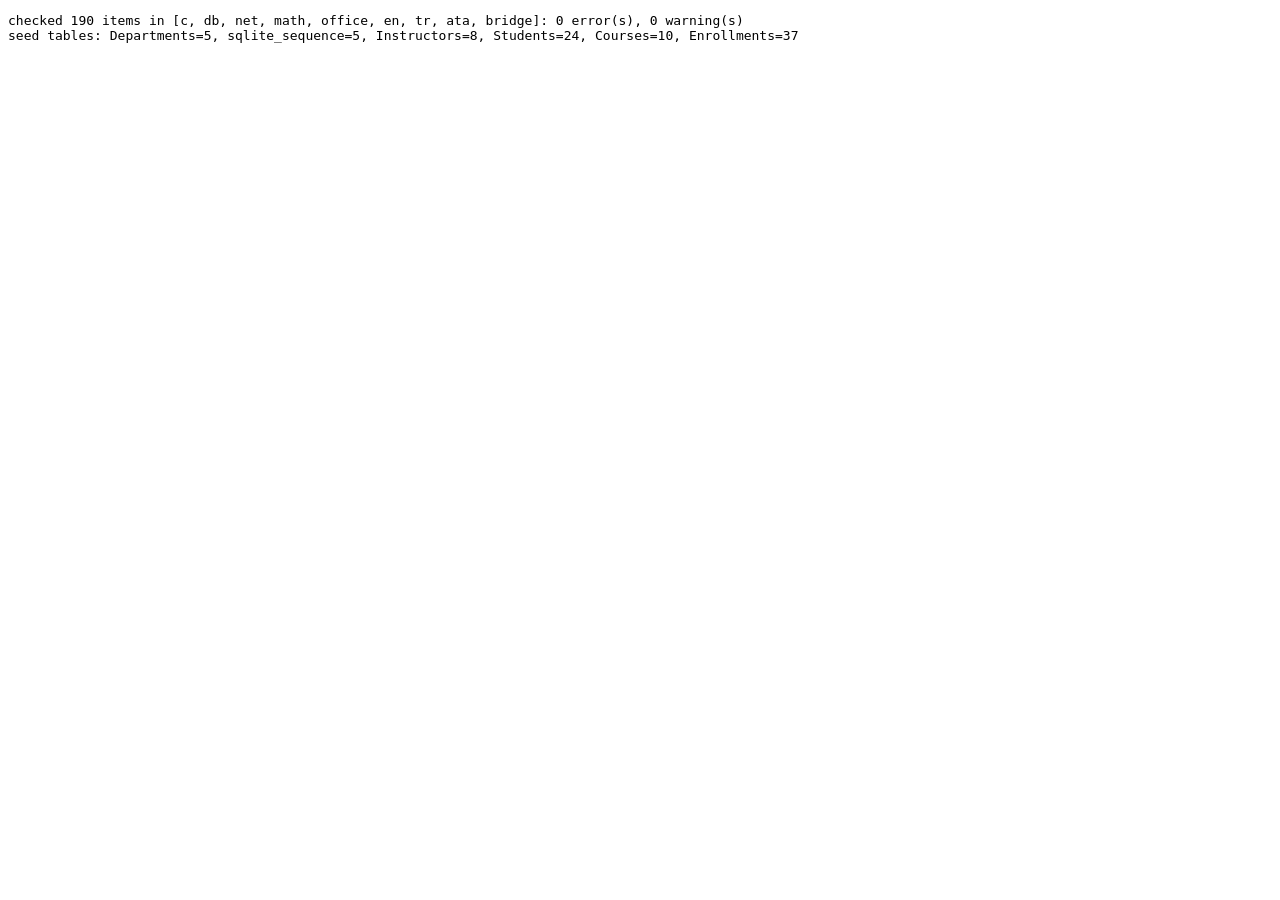
==== tools/validate.html @ d9d76923 "Semester 1 crash course study site Static study site for the semester 1 courses of IGU Computer Prog" ====
<!doctype html><meta charset="utf-8"><title>content validator</title>
<pre id="o">running…</pre>
<script>
/* Content validator. Open with headless Chrome:
   chrome --headless=new --allow-file-access-from-files --virtual-time-budget=120000 --dump-dom file:///.../tools/validate.html
   Optional ?only=c,db to limit courses. Checks every C solution / example with MiniC and every SQL challenge with sql.js. */
window.CC = { data: { c: {} } }; CC.provideIndex = d => { CC.data.index = d; }; CC.provideCourse = (id, d) => { CC.data.c[id] = d; };
const load = src => new Promise((res, rej) => { const s = document.createElement('script'); s.src = src; s.onload = res; s.onerror = () => rej(new Error('cannot load ' + src)); document.head.appendChild(s); });
const out = []; let errors = 0, warns = 0, checked = 0;
const err = m => { errors++; out.push('ERROR ' + m); }, warn = m => { warns++; out.push('warn  ' + m); };
const norm = s => String(s).replace(/\r/g, '').split('\n').map(l => l.replace(/[ \t]+$/, '')).join('\n').replace(/\n+$/, '');
(async () => {
  try {
    await load('../data/index.js'); await load('../assets/js/minic.js');
    const only = new URLSearchParams(location.search).get('only');
    const ids = CC.data.index.courses.map(c => c.id).filter(id => !only || only.split(',').includes(id));
    for (const id of ids) await load('../data/' + id + '.js');
    const run = (code, stdin) => MiniC.run(code, { stdin: stdin || '' });
    const P = new DOMParser();
    // C-like code blocks inside every page of every course
    for (const id of ids) {
      const d = CC.data.c[id];
      const pages = Object.entries(d.lessons).concat([['cheatsheet', d.cheat], ['mock-midterm', d.mocks.midterm], ['mock-final', d.mocks.final]]).filter(p => p[1]);
      for (const [pid, pg] of pages) {
        const doc = P.parseFromString(pg.html, 'text/html');
        doc.querySelectorAll('[data-widget="crun"], [data-widget="memviz"]').forEach((w, k) => {
          checked++; const src = w.querySelector('pre.src').textContent; const r = run(src, (w.dataset.stdin || '').replace(/\\n/g, '\n'));
          if (!r.ok && !w.dataset.fails) err(`${pid} c-block #${k + 1}: ${r.error.phase} error line ${r.error.line}: ${r.error.message}`);
          if (r.ok && w.dataset.fails) err(`${pid} c-block #${k + 1}: marked data-fails but ran fine`);
          if (r.needMoreInput) warn(`${pid} c-block #${k + 1}: needs more stdin (add stdin="...")`);
        });
        doc.querySelectorAll('[data-widget]').forEach(w => { const n = w.dataset.widget; if (!['crun', 'memviz', 'sqlrun', 'quiz', 'gaps', 'checklist', 'rubric', 'flow', 'erd', 'stepper', 'timeline', 'mcq', 'exercises', 'challenges', 'subnetcalc', 'subnetdrill', 'baseconv', 'mathdrill', 'formula', 'topology', 'venn', 'order', 'match'].includes(n)) err(`${pid}: unknown widget "${n}"`); if ((n === 'order' || n === 'match') && !(d.extra.games && d.extra.games[w.dataset.set])) err(`${pid}: game set "${w.dataset.set}" missing in games.json`); if (n === 'stepper') { try { JSON.parse(w.querySelector('pre.src').textContent); } catch (e) { err(`${pid}: stepper JSON invalid: ${e.message}`); } } if (n === 'mcq') { const pool = (CC.data.c[w.dataset.course] || d).bank.filter(q => !w.dataset.tag || w.dataset.tag === 'all' || w.dataset.tag.split(',').includes(q.tag)); if (!pool.length) err(`${pid}: mcq widget has no questions for tag ${w.dataset.tag}`); } });
      }
      // C exercises
      for (const ex of d.exercises || []) {
        checked++;
        if (ex.kind === 'predict') { const r = run(ex.code, ex.stdin); if (!r.ok) err(`${ex.id} predict code fails: ${r.error.message} (line ${r.error.line})`); else if (r.needMoreInput) warn(`${ex.id}: needs more stdin`); continue; }
        const r = run(ex.solution, ex.stdin);
        if (!r.ok) { err(`${ex.id} solution fails: ${r.error.phase} line ${r.error.line}: ${r.error.message}`); continue; }
        if (r.needMoreInput) warn(`${ex.id}: solution wants more stdin than given`);
        if (!r.output.trim()) warn(`${ex.id}: solution prints nothing`);
        if (ex.kind === 'bug') { const s = run(ex.starter, ex.stdin); if (s.ok && norm(s.output) === norm(r.output)) err(`${ex.id}: buggy starter gives the same output as the solution`); }
        if (ex.kind === 'fill' && !ex.starter.includes('____')) err(`${ex.id}: fill exercise starter has no ____`);
        if (ex.kind === 'run' && ex.starter !== undefined) { const s = run(ex.starter, ex.stdin); if (s.ok && !ex.starter.includes('____') && norm(s.output) === norm(r.output) && s.output.trim()) warn(`${ex.id}: starter already produces the expected output`); }
      }
    }
    // SQL
    if (ids.includes('db')) {
      const d = CC.data.c.db;
      await load('../vendor/sqljs/sql-wasm-b64.js'); await load('../vendor/sqljs/sql-wasm.js');
      const SQL = await initSqlJs({ wasmBinary: Uint8Array.from(atob(window.SQL_WASM_B64), c => c.charCodeAt(0)) });
      const fresh = () => { const db = new SQL.Database(); db.run(d.extra.seed); return db; };
      try { const db = fresh(); const t = db.exec("SELECT name FROM sqlite_master WHERE type='table'")[0].values.map(v => v[0]); out.push('seed tables: ' + t.map(n => n + '=' + db.exec('SELECT COUNT(*) FROM ' + n)[0].values[0][0]).join(', ')); db.close(); } catch (e) { err('seed.sql fails: ' + e.message); }
      for (const ch of d.challenges) {
        checked++; const db = fresh();
        try { let res = db.exec(ch.sql); if (ch.check) res = db.exec(ch.check); const last = res[res.length - 1]; if (!last || !last.values.length) warn(`${ch.id}: model result is empty`); }
        catch (e) { err(`${ch.id}: model SQL fails: ${e.message}`); } finally { db.close(); }
      }
      for (const [pid, pg] of Object.entries(d.lessons).concat([['cheatsheet', d.cheat]]).filter(p => p[1])) {
        P.parseFromString(pg.html, 'text/html').querySelectorAll('[data-widget="sqlrun"]').forEach((w, k) => {
          checked++; const db = fresh(); try { db.exec(w.querySelector('pre.src').textContent); if (w.dataset.fails) err(`${pid} sql-block #${k + 1}: marked data-fails but ran fine`); } catch (e) { if (!w.dataset.fails) err(`${pid} sql-block #${k + 1}: ${e.message}`); } finally { db.close(); }
        });
      }
    }
    out.unshift(`checked ${checked} items in [${ids.join(', ')}]: ${errors} error(s), ${warns} warning(s)`);
  } catch (e) { out.unshift('VALIDATOR CRASHED: ' + e.message); }
  document.getElementById('o').textContent = out.join('\n');
})();
</script>
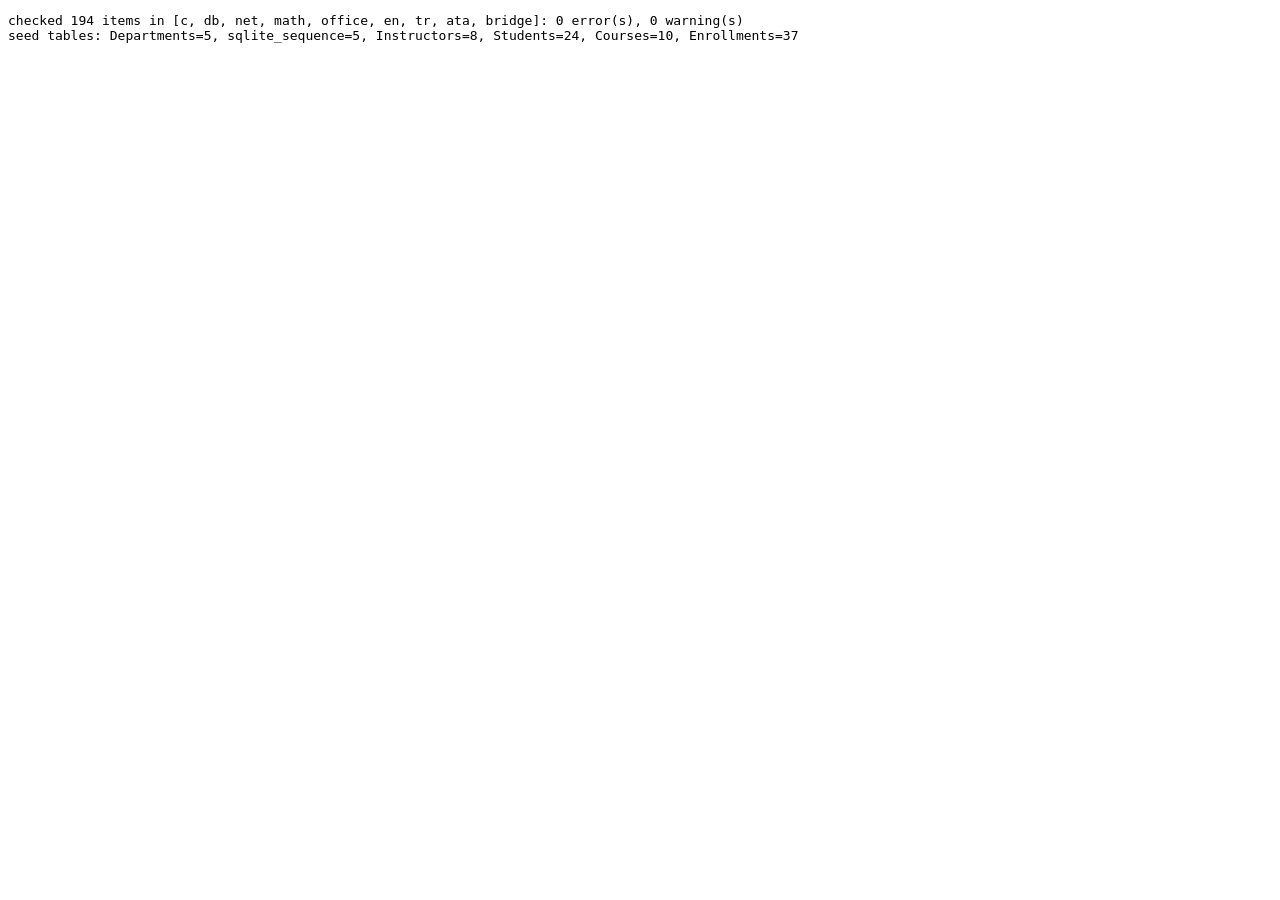
==== commit 8d8248c2: "Add a diagram library and make Essentials picture-first About 40 theme-aware SVG diagrams (code to p" ====
--- a/tools/validate.html
+++ b/tools/validate.html
@@ -11,7 +11,7 @@
 const norm = s => String(s).replace(/\r/g, '').split('\n').map(l => l.replace(/[ \t]+$/, '')).join('\n').replace(/\n+$/, '');
 (async () => {
   try {
-    await load('../data/index.js'); await load('../assets/js/minic.js');
+    await load('../data/index.js'); await load('../assets/js/minic.js'); CC.widgets = {}; CC.esc = x => String(x); await load('../assets/js/viz.js');
     const only = new URLSearchParams(location.search).get('only');
     const ids = CC.data.index.courses.map(c => c.id).filter(id => !only || only.split(',').includes(id));
     for (const id of ids) await load('../data/' + id + '.js');
@@ -20,7 +20,7 @@
     // C-like code blocks inside every page of every course
     for (const id of ids) {
       const d = CC.data.c[id];
-      const pages = Object.entries(d.lessons).concat([['cheatsheet', d.cheat], ['mock-midterm', d.mocks.midterm], ['mock-final', d.mocks.final]]).filter(p => p[1]);
+      const pages = Object.entries(d.lessons).concat([['cheatsheet', d.cheat], ['mock-midterm', d.mocks.midterm], ['mock-final', d.mocks.final], ['essentials', d.essentials]]).filter(p => p[1]);
       for (const [pid, pg] of pages) {
         const doc = P.parseFromString(pg.html, 'text/html');
         doc.querySelectorAll('[data-widget="crun"], [data-widget="memviz"]').forEach((w, k) => {
@@ -29,7 +29,7 @@
           if (r.ok && w.dataset.fails) err(`${pid} c-block #${k + 1}: marked data-fails but ran fine`);
           if (r.needMoreInput) warn(`${pid} c-block #${k + 1}: needs more stdin (add stdin="...")`);
         });
-        doc.querySelectorAll('[data-widget]').forEach(w => { const n = w.dataset.widget; if (!['crun', 'memviz', 'sqlrun', 'quiz', 'gaps', 'checklist', 'rubric', 'flow', 'erd', 'stepper', 'timeline', 'mcq', 'exercises', 'challenges', 'subnetcalc', 'subnetdrill', 'baseconv', 'mathdrill', 'formula', 'topology', 'venn', 'order', 'match'].includes(n)) err(`${pid}: unknown widget "${n}"`); if ((n === 'order' || n === 'match') && !(d.extra.games && d.extra.games[w.dataset.set])) err(`${pid}: game set "${w.dataset.set}" missing in games.json`); if (n === 'stepper') { try { JSON.parse(w.querySelector('pre.src').textContent); } catch (e) { err(`${pid}: stepper JSON invalid: ${e.message}`); } } if (n === 'mcq') { const pool = (CC.data.c[w.dataset.course] || d).bank.filter(q => !w.dataset.tag || w.dataset.tag === 'all' || w.dataset.tag.split(',').includes(q.tag)); if (!pool.length) err(`${pid}: mcq widget has no questions for tag ${w.dataset.tag}`); } });
+        doc.querySelectorAll('[data-widget]').forEach(w => { const n = w.dataset.widget; if (!['crun', 'memviz', 'sqlrun', 'quiz', 'gaps', 'checklist', 'rubric', 'flow', 'erd', 'stepper', 'timeline', 'mcq', 'exercises', 'challenges', 'subnetcalc', 'subnetdrill', 'baseconv', 'mathdrill', 'formula', 'topology', 'venn', 'order', 'match', 'viz'].includes(n)) err(`${pid}: unknown widget "${n}"`); if (n === 'viz') { if (!CC.viz[w.dataset.name]) err(`${pid}: unknown diagram "${w.dataset.name}"`); else try { CC.viz[w.dataset.name](); } catch (e) { err(`${pid}: diagram ${w.dataset.name} failed: ${e.message}`); } } if ((n === 'order' || n === 'match') && !(d.extra.games && d.extra.games[w.dataset.set])) err(`${pid}: game set "${w.dataset.set}" missing in games.json`); if (n === 'stepper') { try { JSON.parse(w.querySelector('pre.src').textContent); } catch (e) { err(`${pid}: stepper JSON invalid: ${e.message}`); } } if (n === 'mcq') { const pool = (CC.data.c[w.dataset.course] || d).bank.filter(q => !w.dataset.tag || w.dataset.tag === 'all' || w.dataset.tag.split(',').includes(q.tag)); if (!pool.length) err(`${pid}: mcq widget has no questions for tag ${w.dataset.tag}`); } });
       }
       // C exercises
       for (const ex of d.exercises || []) {
@@ -56,7 +56,7 @@
         try { let res = db.exec(ch.sql); if (ch.check) res = db.exec(ch.check); const last = res[res.length - 1]; if (!last || !last.values.length) warn(`${ch.id}: model result is empty`); }
         catch (e) { err(`${ch.id}: model SQL fails: ${e.message}`); } finally { db.close(); }
       }
-      for (const [pid, pg] of Object.entries(d.lessons).concat([['cheatsheet', d.cheat]]).filter(p => p[1])) {
+      for (const [pid, pg] of Object.entries(d.lessons).concat([['cheatsheet', d.cheat], ['essentials', d.essentials]]).filter(p => p[1])) {
         P.parseFromString(pg.html, 'text/html').querySelectorAll('[data-widget="sqlrun"]').forEach((w, k) => {
           checked++; const db = fresh(); try { db.exec(w.querySelector('pre.src').textContent); if (w.dataset.fails) err(`${pid} sql-block #${k + 1}: marked data-fails but ran fine`); } catch (e) { if (!w.dataset.fails) err(`${pid} sql-block #${k + 1}: ${e.message}`); } finally { db.close(); }
         });
